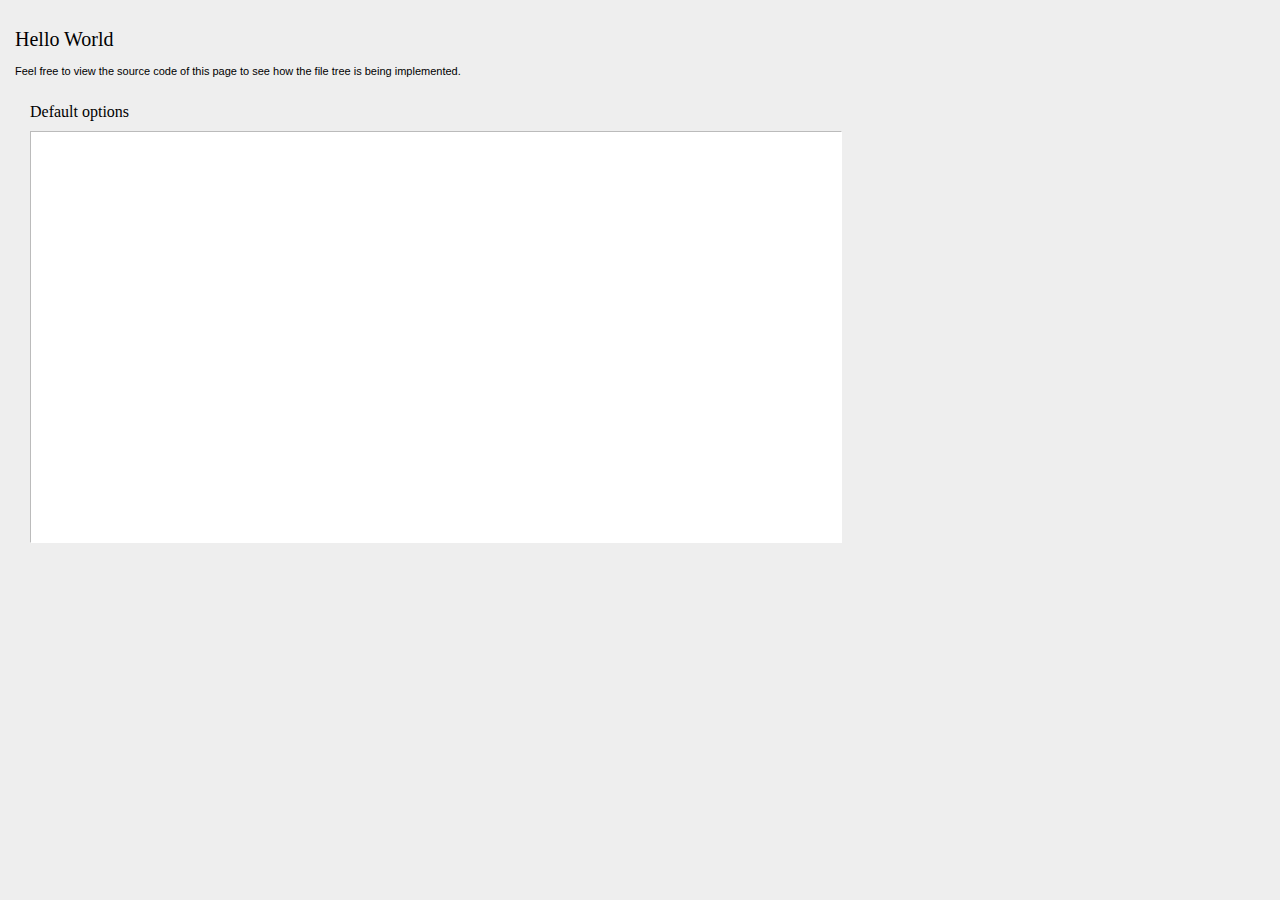
==== WSFile/src/main/webapp/index.html @ ba66c3bd "Index page" ====
<!DOCTYPE html PUBLIC "-//W3C//DTD XHTML 1.1//EN" "http://www.w3.org/TR/xhtml11/DTD/xhtml11.dtd">

<html xmlns="http://www.w3.org/1999/xhtml">

	<head>
		<title>jQuery File Tree Demo</title>
		<meta http-equiv="Content-Type" content="text/html;charset=utf-8" />
		
		<style type="text/css">
			BODY,
			HTML {
				padding: 0px;
				margin: 0px;
			}
			BODY {
				font-family: Verdana, Arial, Helvetica, sans-serif;
				font-size: 11px;
				background: #EEE;
				padding: 15px;
			}
			
			H1 {
				font-family: Georgia, serif;
				font-size: 20px;
				font-weight: normal;
			}
			
			H2 {
				font-family: Georgia, serif;
				font-size: 16px;
				font-weight: normal;
				margin: 0px 0px 10px 0px;
			}
			
			.example {
				float: left;
				margin: 15px;
			}
			
			.demo {
				width: 800px;
				height: 400px;
				border-top: solid 1px #BBB;
				border-left: solid 1px #BBB;
				border-bottom: solid 1px #FFF;
				border-right: solid 1px #FFF;
				background: #FFF;
				overflow: scroll;
				padding: 5px;
			}
			
		</style>
		
		<script src="jquery.js" type="text/javascript"></script>
		<script src="jquery.easing.js" type="text/javascript"></script>
		<script src="jqueryFileTree.js" type="text/javascript"></script>
		<link href="jqueryFileTree.css" rel="stylesheet" type="text/css" media="screen" />
		
		<script type="text/javascript">
			$(document).ready( function() {
				$('#fileTreeDemo_1').fileTree({ root: '../../demo/', script: 'connectors/jqueryFileTree.jsp' }, function(file) { 
					alert(file);
				});							
			});
		</script>

	</head>
	
	<body>
		
		<h1>Hello World</h1>
		<p>
			Feel free to view the source code of this page to see how the file tree is being implemented.
		</p>
		
		<div class="example">
			<h2>Default options</h2>
			<div id="fileTreeDemo_1" class="demo"></div>
		</div>		
	</body>
	
</html>
---- WSFile/src/main/webapp/jqueryFileTree.css ----
UL.jqueryFileTree {
	font-family: Verdana, sans-serif;
	font-size: 11px;
	line-height: 18px;
	padding: 0px;
	margin: 0px;
}

UL.jqueryFileTree LI {
	list-style: none;
	padding: 0px;
	padding-left: 20px;
	margin: 0px;
	white-space: nowrap;
}

UL.jqueryFileTree A {
	color: #333;
	text-decoration: none;
	display: block;
	padding: 0px 2px;
}

UL.jqueryFileTree A:hover {
	background: #BDF;
}

/* Core Styles */
.jqueryFileTree LI.directory { background: url(images/directory.png) left top no-repeat; }
.jqueryFileTree LI.expanded { background: url(images/folder_open.png) left top no-repeat; }
.jqueryFileTree LI.file { background: url(images/file.png) left top no-repeat; }
.jqueryFileTree LI.wait { background: url(images/spinner.gif) left top no-repeat; }
/* File Extensions*/
.jqueryFileTree LI.ext_3gp { background: url(images/film.png) left top no-repeat; }
.jqueryFileTree LI.ext_afp { background: url(images/code.png) left top no-repeat; }
.jqueryFileTree LI.ext_afpa { background: url(images/code.png) left top no-repeat; }
.jqueryFileTree LI.ext_asp { background: url(images/code.png) left top no-repeat; }
.jqueryFileTree LI.ext_aspx { background: url(images/code.png) left top no-repeat; }
.jqueryFileTree LI.ext_avi { background: url(images/film.png) left top no-repeat; }
.jqueryFileTree LI.ext_bat { background: url(images/application.png) left top no-repeat; }
.jqueryFileTree LI.ext_bmp { background: url(images/picture.png) left top no-repeat; }
.jqueryFileTree LI.ext_c { background: url(images/code.png) left top no-repeat; }
.jqueryFileTree LI.ext_cfm { background: url(images/code.png) left top no-repeat; }
.jqueryFileTree LI.ext_cgi { background: url(images/code.png) left top no-repeat; }
.jqueryFileTree LI.ext_com { background: url(images/application.png) left top no-repeat; }
.jqueryFileTree LI.ext_cpp { background: url(images/code.png) left top no-repeat; }
.jqueryFileTree LI.ext_css { background: url(images/css.png) left top no-repeat; }
.jqueryFileTree LI.ext_doc { background: url(images/doc.png) left top no-repeat; }
.jqueryFileTree LI.ext_exe { background: url(images/application.png) left top no-repeat; }
.jqueryFileTree LI.ext_gif { background: url(images/picture.png) left top no-repeat; }
.jqueryFileTree LI.ext_fla { background: url(images/flash.png) left top no-repeat; }
.jqueryFileTree LI.ext_h { background: url(images/code.png) left top no-repeat; }
.jqueryFileTree LI.ext_htm { background: url(images/html.png) left top no-repeat; }
.jqueryFileTree LI.ext_html { background: url(images/html.png) left top no-repeat; }
.jqueryFileTree LI.ext_jar { background: url(images/java.png) left top no-repeat; }
.jqueryFileTree LI.ext_jpg { background: url(images/picture.png) left top no-repeat; }
.jqueryFileTree LI.ext_jpeg { background: url(images/picture.png) left top no-repeat; }
.jqueryFileTree LI.ext_js { background: url(images/script.png) left top no-repeat; }
.jqueryFileTree LI.ext_lasso { background: url(images/code.png) left top no-repeat; }
.jqueryFileTree LI.ext_log { background: url(images/txt.png) left top no-repeat; }
.jqueryFileTree LI.ext_m4p { background: url(images/music.png) left top no-repeat; }
.jqueryFileTree LI.ext_mov { background: url(images/film.png) left top no-repeat; }
.jqueryFileTree LI.ext_mp3 { background: url(images/music.png) left top no-repeat; }
.jqueryFileTree LI.ext_mp4 { background: url(images/film.png) left top no-repeat; }
.jqueryFileTree LI.ext_mpg { background: url(images/film.png) left top no-repeat; }
.jqueryFileTree LI.ext_mpeg { background: url(images/film.png) left top no-repeat; }
.jqueryFileTree LI.ext_ogg { background: url(images/music.png) left top no-repeat; }
.jqueryFileTree LI.ext_pcx { background: url(images/picture.png) left top no-repeat; }
.jqueryFileTree LI.ext_pdf { background: url(images/pdf.png) left top no-repeat; }
.jqueryFileTree LI.ext_php { background: url(images/php.png) left top no-repeat; }
.jqueryFileTree LI.ext_png { background: url(images/picture.png) left top no-repeat; }
.jqueryFileTree LI.ext_ppt { background: url(images/ppt.png) left top no-repeat; }
.jqueryFileTree LI.ext_psd { background: url(images/psd.png) left top no-repeat; }
.jqueryFileTree LI.ext_pl { background: url(images/script.png) left top no-repeat; }
.jqueryFileTree LI.ext_py { background: url(images/script.png) left top no-repeat; }
.jqueryFileTree LI.ext_rb { background: url(images/ruby.png) left top no-repeat; }
.jqueryFileTree LI.ext_rbx { background: url(images/ruby.png) left top no-repeat; }
.jqueryFileTree LI.ext_rhtml { background: url(images/ruby.png) left top no-repeat; }
.jqueryFileTree LI.ext_rpm { background: url(images/linux.png) left top no-repeat; }
.jqueryFileTree LI.ext_ruby { background: url(images/ruby.png) left top no-repeat; }
.jqueryFileTree LI.ext_sql { background: url(images/db.png) left top no-repeat; }
.jqueryFileTree LI.ext_swf { background: url(images/flash.png) left top no-repeat; }
.jqueryFileTree LI.ext_tif { background: url(images/picture.png) left top no-repeat; }
.jqueryFileTree LI.ext_tiff { background: url(images/picture.png) left top no-repeat; }
.jqueryFileTree LI.ext_txt { background: url(images/txt.png) left top no-repeat; }
.jqueryFileTree LI.ext_vb { background: url(images/code.png) left top no-repeat; }
.jqueryFileTree LI.ext_wav { background: url(images/music.png) left top no-repeat; }
.jqueryFileTree LI.ext_wmv { background: url(images/film.png) left top no-repeat; }
.jqueryFileTree LI.ext_xls { background: url(images/xls.png) left top no-repeat; }
.jqueryFileTree LI.ext_xml { background: url(images/code.png) left top no-repeat; }
.jqueryFileTree LI.ext_zip { background: url(images/zip.png) left top no-repeat; }
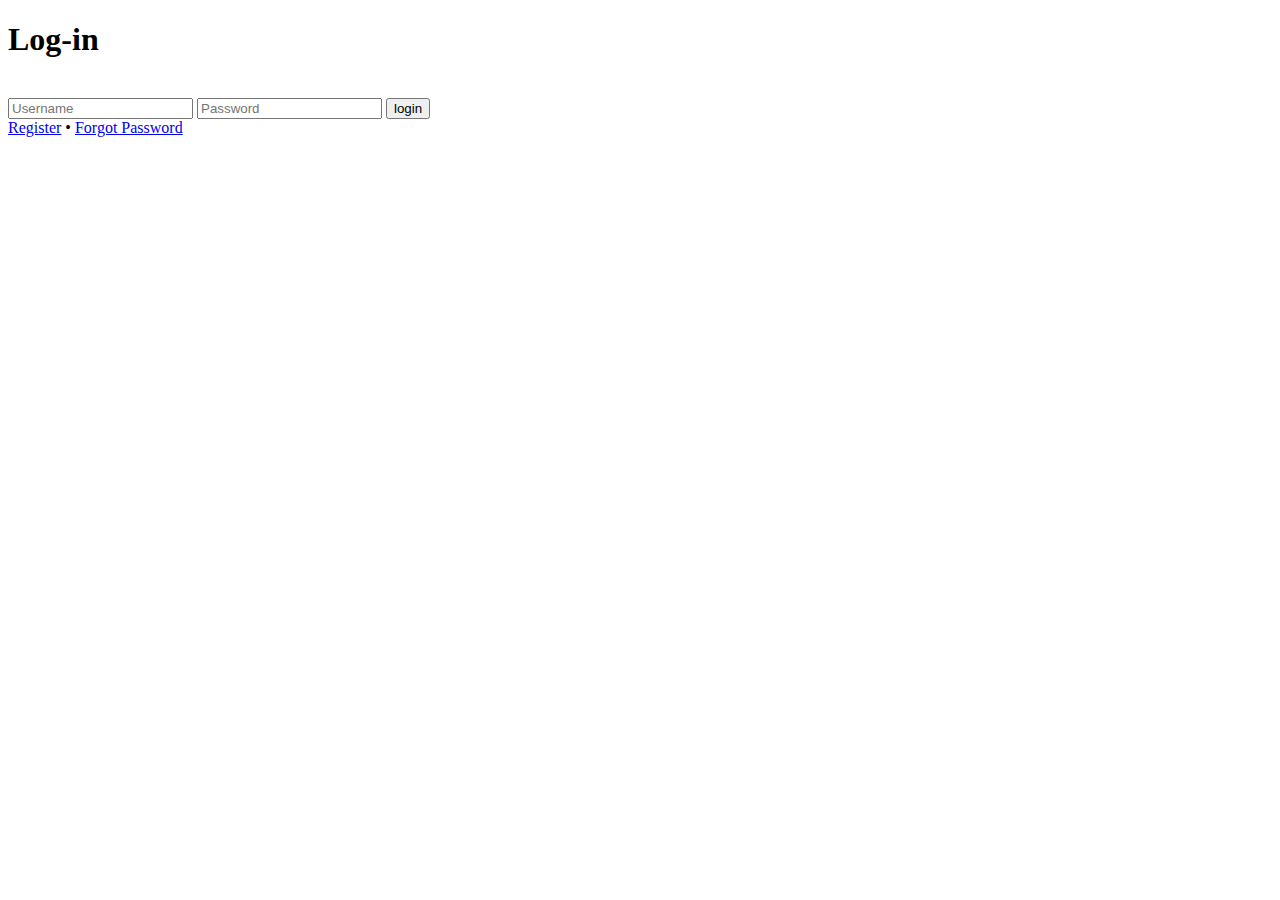
==== commit a1a02364: "updated" ====
--- a/WSFile/src/main/webapp/index.html
+++ b/WSFile/src/main/webapp/index.html
@@ -1,82 +1,37 @@
-<!DOCTYPE html PUBLIC "-//W3C//DTD XHTML 1.1//EN" "http://www.w3.org/TR/xhtml11/DTD/xhtml11.dtd">
+<!DOCTYPE html>
+<html>
 
-<html xmlns="http://www.w3.org/1999/xhtml">
+<head>
 
-	<head>
-		<title>jQuery File Tree Demo</title>
-		<meta http-equiv="Content-Type" content="text/html;charset=utf-8" />
-		
-		<style type="text/css">
-			BODY,
-			HTML {
-				padding: 0px;
-				margin: 0px;
-			}
-			BODY {
-				font-family: Verdana, Arial, Helvetica, sans-serif;
-				font-size: 11px;
-				background: #EEE;
-				padding: 15px;
-			}
-			
-			H1 {
-				font-family: Georgia, serif;
-				font-size: 20px;
-				font-weight: normal;
-			}
-			
-			H2 {
-				font-family: Georgia, serif;
-				font-size: 16px;
-				font-weight: normal;
-				margin: 0px 0px 10px 0px;
-			}
-			
-			.example {
-				float: left;
-				margin: 15px;
-			}
-			
-			.demo {
-				width: 800px;
-				height: 400px;
-				border-top: solid 1px #BBB;
-				border-left: solid 1px #BBB;
-				border-bottom: solid 1px #FFF;
-				border-right: solid 1px #FFF;
-				background: #FFF;
-				overflow: scroll;
-				padding: 5px;
-			}
-			
-		</style>
-		
-		<script src="jquery.js" type="text/javascript"></script>
-		<script src="jquery.easing.js" type="text/javascript"></script>
-		<script src="jqueryFileTree.js" type="text/javascript"></script>
-		<link href="jqueryFileTree.css" rel="stylesheet" type="text/css" media="screen" />
-		
-		<script type="text/javascript">
-			$(document).ready( function() {
-				$('#fileTreeDemo_1').fileTree({ root: '../../demo/', script: 'connectors/jqueryFileTree.jsp' }, function(file) { 
-					alert(file);
-				});							
-			});
-		</script>
+  <meta charset="UTF-8">
 
-	</head>
-	
-	<body>
-		
-		<h1>Hello World</h1>
-		<p>
-			Feel free to view the source code of this page to see how the file tree is being implemented.
-		</p>
-		
-		<div class="example">
-			<h2>Default options</h2>
-			<div id="fileTreeDemo_1" class="demo"></div>
-		</div>		
-	</body>
-	
+  <title>CodePen - Log-in</title>
+
+  <link rel='stylesheet' href='http://codepen.io/assets/libs/fullpage/jquery-ui.css'>
+
+    <link rel="stylesheet" href="css/style.css" media="screen" type="text/css" />
+
+</head>
+
+<body>
+
+  <div class="login-card">
+    <h1>Log-in</h1><br>
+  <form action="/servlet/action/login" method="POST">
+    <input type="text" name="username" placeholder="Username">
+    <input type="password" name="password" placeholder="Password">
+    <input type="submit" name="login" class="login login-submit" value="login">
+  </form>
+
+  <div class="login-help">
+    <a href="#">Register</a> • <a href="#">Forgot Password</a>
+  </div>
+</div>
+
+<!-- <div id="error"><img src="https://dl.dropboxusercontent.com/u/23299152/Delete-icon.png" /> Your caps-lock is on.</div> -->
+
+  <script src='http://codepen.io/assets/libs/fullpage/jquery_and_jqueryui.js'></script>
+
+</body>
+
 </html>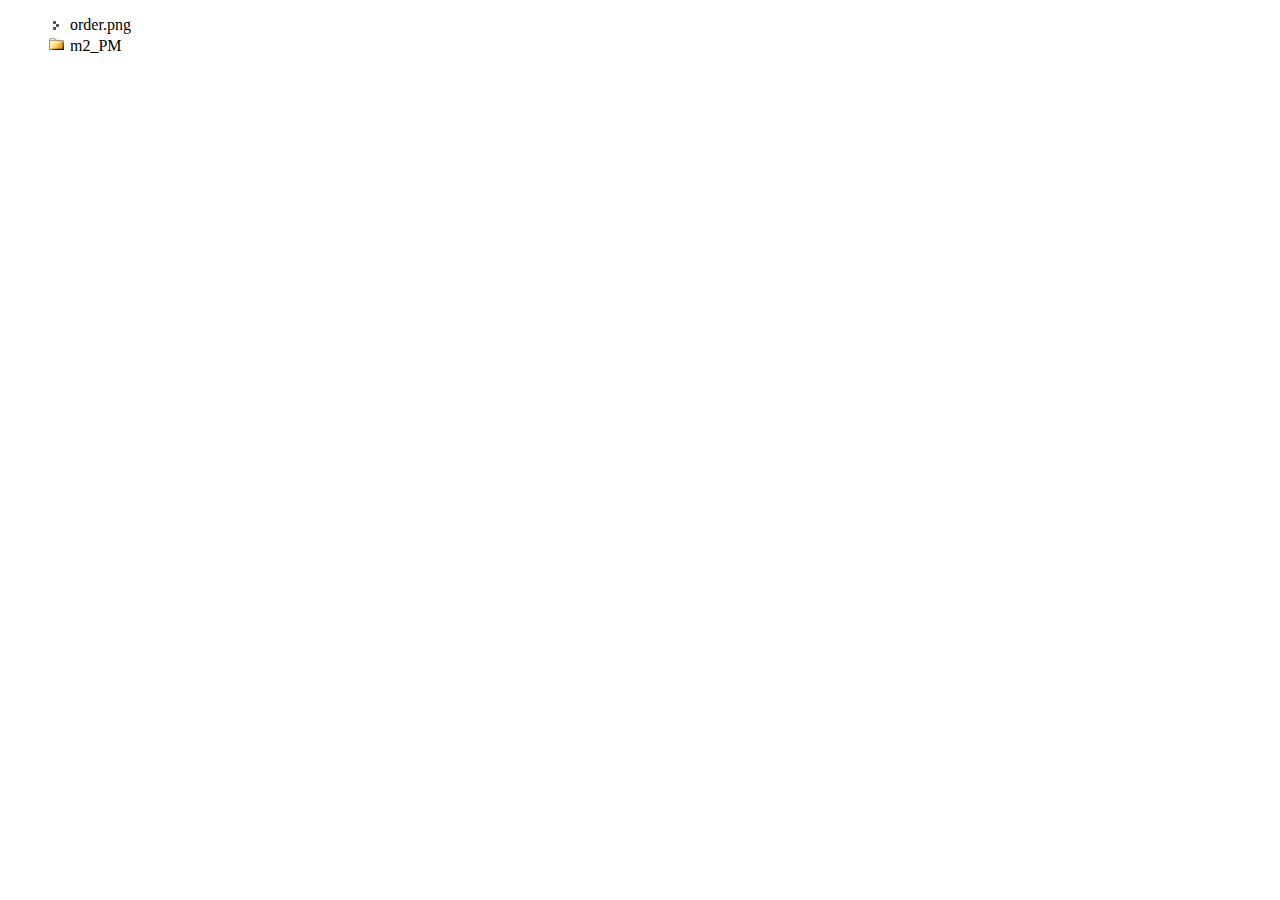
==== commit ac945929: "Google Read" ====
--- a/WSFile/src/main/webapp/index.html
+++ b/WSFile/src/main/webapp/index.html
@@ -1,37 +1,79 @@
-<!DOCTYPE html>
-<html>
+<!DOCTYPE html PUBLIC "-//W3C//DTD XHTML 1.1//EN" "http://www.w3.org/TR/xhtml11/DTD/xhtml11.dtd">
+
+<html xmlns="http://www.w3.org/1999/xhtml">
 
 <head>
+<meta http-equiv="Content-Type" content="text/html;charset=utf-8" />
+<title>File Management</title>
+<script type="text/javascript" src="simpletreemenu.js">
+	
+</script>
 
-  <meta charset="UTF-8">
-
-  <title>CodePen - Log-in</title>
-
-  <link rel='stylesheet' href='http://codepen.io/assets/libs/fullpage/jquery-ui.css'>
-
-    <link rel="stylesheet" href="css/style.css" media="screen" type="text/css" />
-
+<link rel="stylesheet" type="text/css" href="simpletree.css" />
 </head>
-
-<body>
-
-  <div class="login-card">
-    <h1>Log-in</h1><br>
-  <form action="/servlet/action/login" method="POST">
-    <input type="text" name="username" placeholder="Username">
-    <input type="password" name="password" placeholder="Password">
-    <input type="submit" name="login" class="login login-submit" value="login">
-  </form>
-
-  <div class="login-help">
-    <a href="#">Register</a> • <a href="#">Forgot Password</a>
-  </div>
-</div>
-
-<!-- <div id="error"><img src="https://dl.dropboxusercontent.com/u/23299152/Delete-icon.png" /> Your caps-lock is on.</div> -->
-
-  <script src='http://codepen.io/assets/libs/fullpage/jquery_and_jqueryui.js'></script>
-
+<body onload="readTextFile('filegoogle.json');">
+	<div id="content">
+		<ul id="treemenu" class="treeview">
+		</ul>
+	</div>
+	<script type="text/javascript">
+		function readTextFile(file) {
+			var rawFile = new XMLHttpRequest();
+			rawFile.open("GET", file, false);
+			rawFile.onreadystatechange = function() {
+				if (rawFile.readyState === 4) {
+					if (rawFile.status === 200 || rawFile.status == 0) {
+						var allText = rawFile.responseText;
+						readJSON(allText);
+					}
+				}
+			}
+			rawFile.send(null);
+		}
+		
+		function readJSON(data) {
+			var json = JSON.parse(data);
+			var listitem = json.items;
+			var content='';
+			
+			var index = 0;
+			var len=listitem.length;
+			for (index = 0; index < len; ++index) {
+				if (listitem[index].parents[0] != null ){
+					if (listitem[index].parents[0].isRoot){
+						if (listitem[index].mimeType == "application/vnd.google-apps.folder"){
+							content = content + '<li>' + listitem[index].title + '<ul>' + getChildrens(listitem[index].id,listitem) + '</ul>' + '</li>';
+						}
+						else {
+							content = content + '<li>' + listitem[index].title + '</li>';					
+						}
+					}
+				}
+			}
+			document.getElementById("treemenu").innerHTML = content;
+			ddtreemenu.createTree("treemenu", false);
+		}
+		
+		function getChildrens(id,listitem){
+			var content = "";
+			var len=listitem.length;
+			for (index = 0; index < len; ++index) {
+				if (listitem[index].parents[0] != null ){
+					if (listitem[index].parents[0].id == id){
+						if (listitem[index].mimeType == "application/vnd.google-apps.folder"){
+							content = content + '<li>' + listitem[index].title + '<ul>' + getChildrens(listitem[index].id,listitem) + '</ul>' + '</li>';
+						}
+						else {
+							content = content + '<li>' + listitem[index].title + '</li>';					
+						}
+					}					
+				}
+			}
+			return content;
+		}
+		
+		
+	</script>
 </body>
 
 </html>--- a/WSFile/src/main/webapp/simpletree.css
+++ b/WSFile/src/main/webapp/simpletree.css
@@ -0,0 +1,29 @@
+.treeview ul { /*CSS for Simple Tree Menu*/
+	margin: 0;
+	padding: 0;
+}
+
+.treeview li {
+	/*Style for LI elements in general (excludes an LI that contains sub lists)*/
+	background: white url(list.gif) no-repeat left center;
+	list-style-type: none;
+	padding-left: 22px;
+	margin-bottom: 3px;
+}
+
+.treeview li.submenu {
+	/* Style for LI that contains sub lists (other ULs). */
+	background: white url(closed.gif) no-repeat left 1px;
+	cursor: hand !important;
+	cursor: pointer !important;
+}
+
+.treeview li.submenu ul {
+	/*Style for ULs that are children of LIs (submenu) */
+	display: none; /*Hide them by default. Don't delete. */
+}
+
+.treeview .submenu ul li {
+	/*Style for LIs of ULs that are children of LIs (submenu) */
+	cursor: default;
+}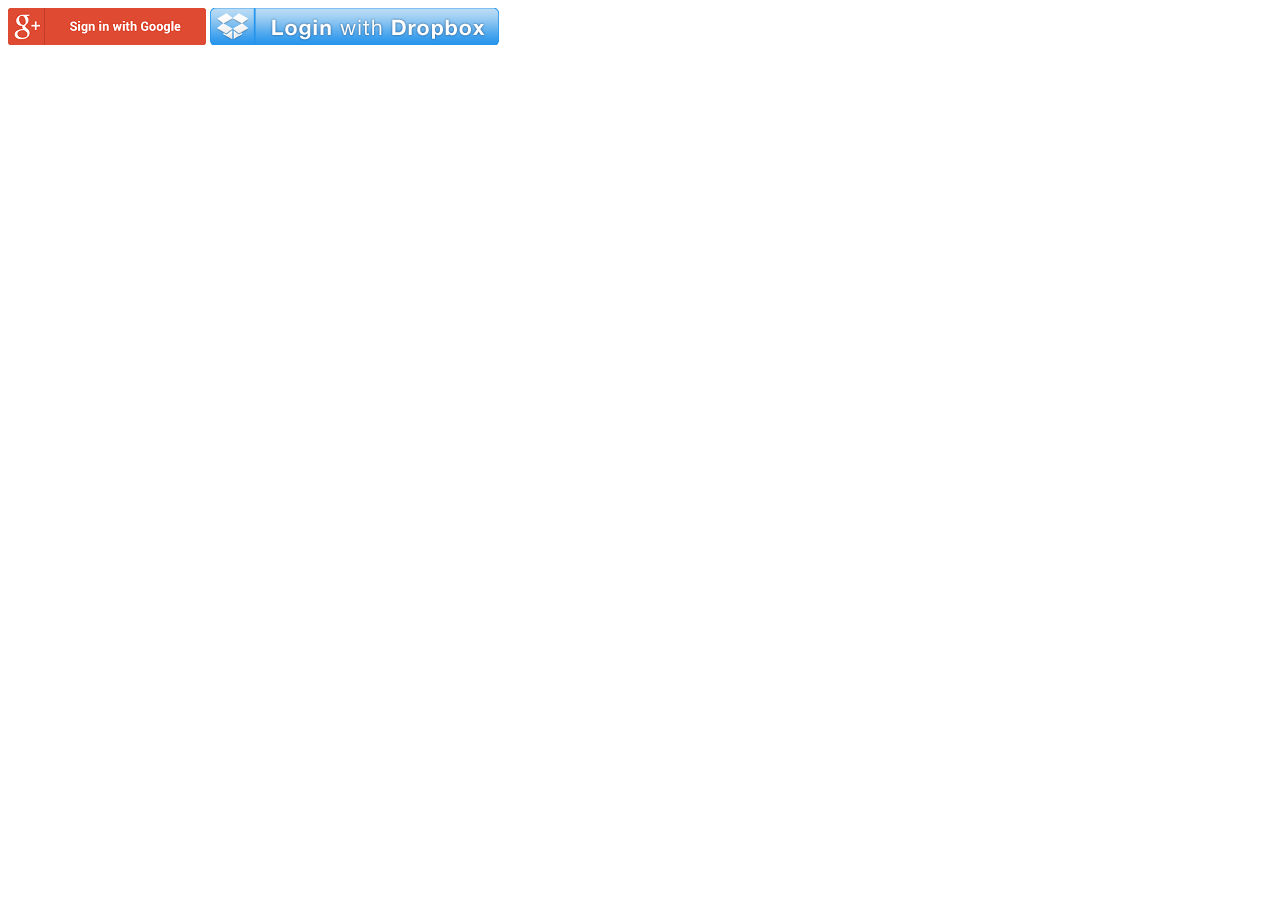
==== commit 9da33a6a: "Dropbox + Google JSON READ" ====
--- a/WSFile/src/main/webapp/index.html
+++ b/WSFile/src/main/webapp/index.html
@@ -11,67 +11,151 @@
 
 <link rel="stylesheet" type="text/css" href="simpletree.css" />
 </head>
-<body onload="readTextFile('filegoogle.json');">
+<body onload="readJSONFile();">
+
+	<a href="/auth/login"><img src="google-btn.png"/></a>
+	<a href="/servlet/action/oath2/filedropbox"><img src="dropbox-btn.png"/></a>
 	<div id="content">
 		<ul id="treemenu" class="treeview">
 		</ul>
 	</div>
 	<script type="text/javascript">
-		function readTextFile(file) {
+		var view = "";
+		function readJSONFile() {
+			document.getElementById("treemenu").innerHTML = "";		
+			readGoogleDriveFile('filegoogle.json');
+			readDropBoxFile('filedropbox.json');
+			document.getElementById("treemenu").innerHTML = view;
+			ddtreemenu.createTree("treemenu", false);
+		}
+
+		function readGoogleDriveFile(file) {
 			var rawFile = new XMLHttpRequest();
 			rawFile.open("GET", file, false);
 			rawFile.onreadystatechange = function() {
 				if (rawFile.readyState === 4) {
 					if (rawFile.status === 200 || rawFile.status == 0) {
 						var allText = rawFile.responseText;
-						readJSON(allText);
+						readGoogleDriveJSON(allText);
 					}
 				}
 			}
 			rawFile.send(null);
 		}
-		
-		function readJSON(data) {
+
+		function readGoogleDriveJSON(data) {
 			var json = JSON.parse(data);
 			var listitem = json.items;
-			var content='';
-			
+			var content = '';
+
 			var index = 0;
-			var len=listitem.length;
+			var len = listitem.length;
 			for (index = 0; index < len; ++index) {
-				if (listitem[index].parents[0] != null ){
-					if (listitem[index].parents[0].isRoot){
-						if (listitem[index].mimeType == "application/vnd.google-apps.folder"){
-							content = content + '<li>' + listitem[index].title + '<ul>' + getChildrens(listitem[index].id,listitem) + '</ul>' + '</li>';
-						}
-						else {
-							content = content + '<li>' + listitem[index].title + '</li>';					
+				if (listitem[index].parents[0] != null) {
+					if (listitem[index].parents[0].isRoot) {
+						if (listitem[index].mimeType == "application/vnd.google-apps.folder") {
+							content = content
+									+ '<li>'
+									+ listitem[index].title
+									+ '<ul>'
+									+ getGoogleDriveChildrens(
+											listitem[index].id, listitem)
+									+ '</ul>' + '</li>';
+						} else {
+							content = content + '<li>' + listitem[index].title + " -- google drive" 
+									+ '</li>';
 						}
 					}
 				}
 			}
-			document.getElementById("treemenu").innerHTML = content;
-			ddtreemenu.createTree("treemenu", false);
+			//document.getElementById("treemenu").innerHTML = content;
+			view = content;
+			//ddtreemenu.createTree("treemenu", false);
 		}
-		
-		function getChildrens(id,listitem){
+
+		function getGoogleDriveChildrens(id, listitem) {
 			var content = "";
-			var len=listitem.length;
+			var len = listitem.length;
 			for (index = 0; index < len; ++index) {
-				if (listitem[index].parents[0] != null ){
-					if (listitem[index].parents[0].id == id){
-						if (listitem[index].mimeType == "application/vnd.google-apps.folder"){
-							content = content + '<li>' + listitem[index].title + '<ul>' + getChildrens(listitem[index].id,listitem) + '</ul>' + '</li>';
+				if (listitem[index].parents[0] != null) {
+					if (listitem[index].parents[0].id == id) {
+						if (listitem[index].mimeType == "application/vnd.google-apps.folder") {
+							content = content
+									+ '<li>'
+									+ listitem[index].title
+									+ '<ul>'
+									+ getGoogleDriveChildrens(
+											listitem[index].id, listitem)
+									+ '</ul>' + '</li>';
+						} else {
+							content = content + '<li>' + listitem[index].title + " -- google drive" 
+									+ '</li>';
 						}
-						else {
-							content = content + '<li>' + listitem[index].title + '</li>';					
-						}
-					}					
+					}
 				}
 			}
 			return content;
 		}
 		
+		function readDropBoxFile(file) {
+			var rawFile = new XMLHttpRequest();
+			rawFile.open("GET", file, false);
+			rawFile.onreadystatechange = function() {
+				if (rawFile.readyState === 4) {
+					if (rawFile.status === 200 || rawFile.status == 0) {
+						var allText = rawFile.responseText;
+						readDropBoxJSON(allText);
+					}
+				}
+			}
+			rawFile.send(null);	
+		}
+		
+		function readDropBoxJSON(data) {
+			var json = JSON.parse(data);
+			var listitem = json.entries;
+			var content = '';
+			var index = 0;
+			var len = listitem.length;
+			for (index = 0; index < len; ++index) {
+				if (getParent(listitem[index][0]) == ""){
+					if (listitem[index][1].is_dir){
+						content = content + '<li>' + getFileName(listitem[index][0]) +'<ul>' + getDropBoxChildrens(listitem[index][0],listitem) + '</ul></li>';
+					}
+					else {
+						content = content + '<li>' + getFileName(listitem[index][0]) + ' -- dropbox' + '</li>';
+					}
+				}
+				
+			}
+			//document.getElementById("treemenu").innerHTML = content;
+			view = view + content;
+			//ddtreemenu.createTree("treemenu", false);
+		}
+
+		function getDropBoxChildrens(parent, listitem) {
+			var content = "";
+			var len = listitem.length;
+			for (index = 0; index < len; ++index) {
+				if (getParent(listitem[index][0]) == parent){
+					if (listitem[index][1].is_dir){					
+						content = content + '<li>' + getFileName(listitem[index][0]) + '<ul>' + getDropBoxChildrens(listitem[index][0],listitem) + '</ul></li>';
+					}
+					else {
+						content = content + '<li>' + getFileName(listitem[index][0]) + ' -- dropbox' + '</li>';
+					}
+				}
+			}
+			return content;
+		}
+		
+		function getParent(name){
+			return name.slice(0,name.lastIndexOf(getFileName(name))-1);
+		}
+		
+		function getFileName(name){
+			return name.substring(name.lastIndexOf('/')+1,name.length);
+		}
 		
 	</script>
 </body>
